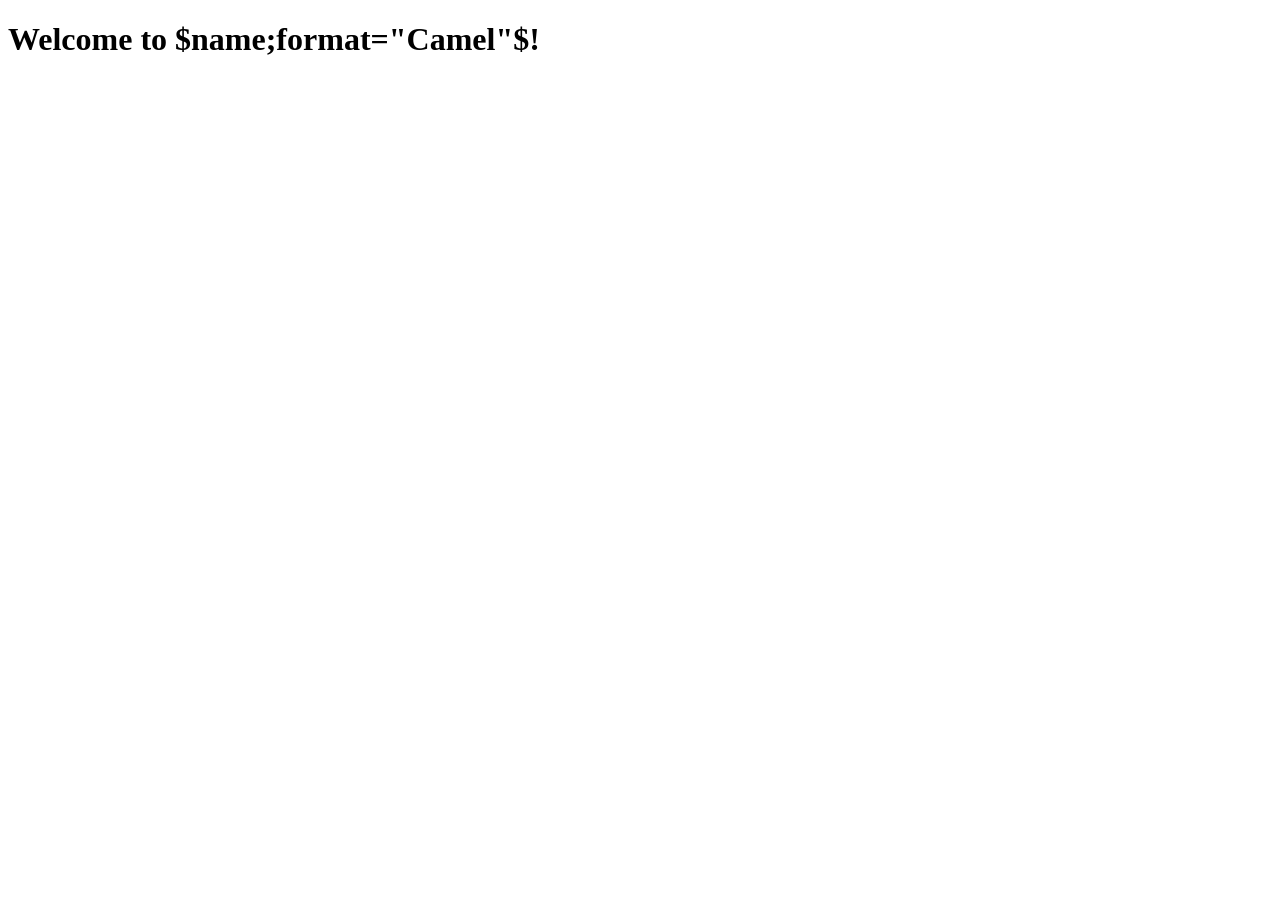
==== src/main/g8/modules/server/src/main/resources/views/index.html @ e01635bc "scala js module" ====
<!doctype html>
<html lang="en">
<head>
  <meta charset="UTF-8">
  <meta name="viewport"
        content="width=device-width, user-scalable=no, initial-scale=1.0, maximum-scale=1.0, minimum-scale=1.0">
  <meta http-equiv="X-UA-Compatible" content="ie=edge">
  <title>Home page</title>
  <link rel="stylesheet" href="webjars/bootstrap/$bootstrap_version$/css/bootstrap.min.css" type="text/css">
</head>
<body>
  <h1>Welcome to $name;format="Camel"$!</h1>
</body>
</html>
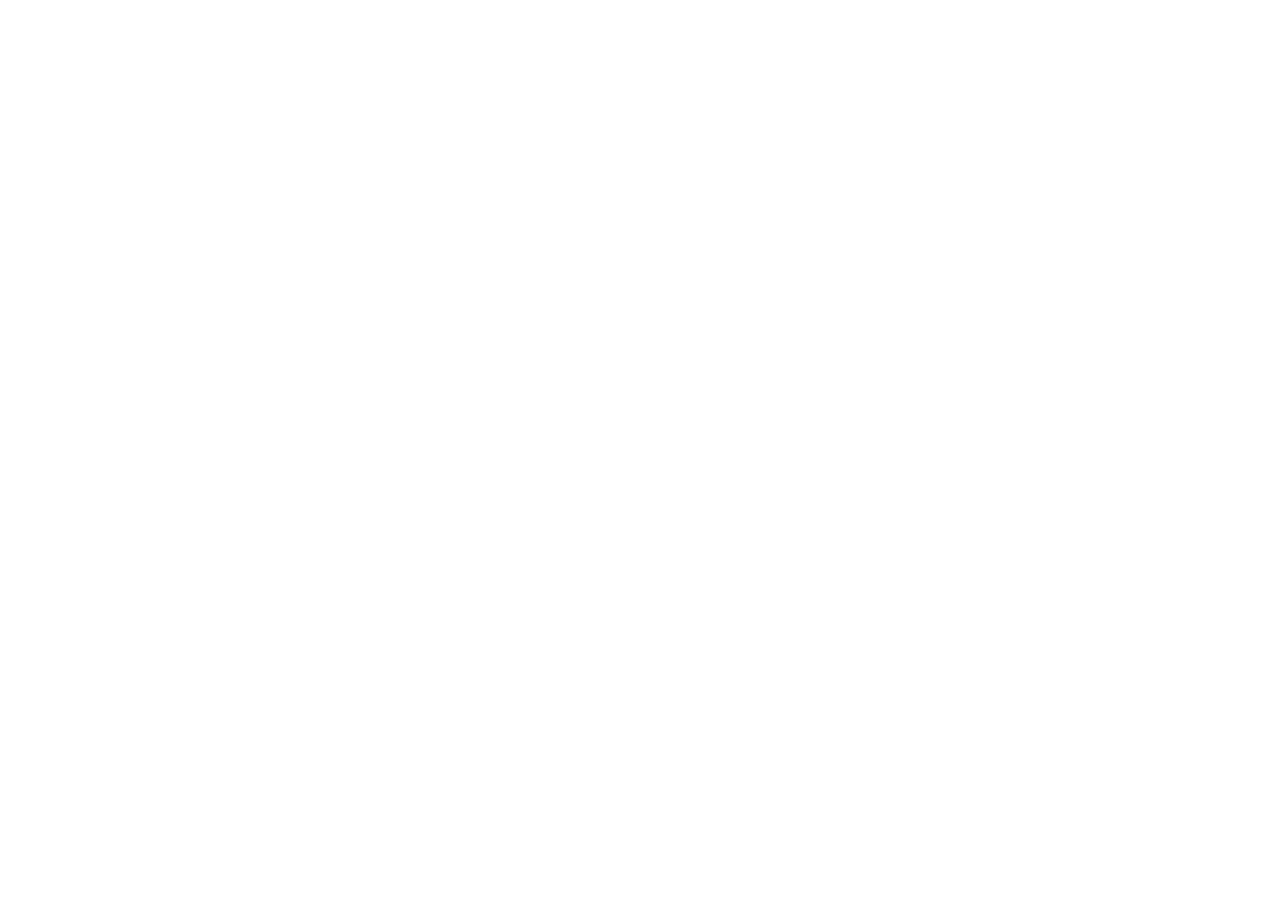
==== commit 3fe5307a: "scala js module and tests" ====
--- a/src/main/g8/modules/server/src/main/resources/views/index.html
+++ b/src/main/g8/modules/server/src/main/resources/views/index.html
@@ -6,9 +6,10 @@
         content="width=device-width, user-scalable=no, initial-scale=1.0, maximum-scale=1.0, minimum-scale=1.0">
   <meta http-equiv="X-UA-Compatible" content="ie=edge">
   <title>Home page</title>
-  <link rel="stylesheet" href="webjars/bootstrap/$bootstrap_version$/css/bootstrap.min.css" type="text/css">
+  <link rel="stylesheet" href="webjars/bootstrap/5.1.3/css/bootstrap.min.css" type="text/css">
+  <link rel="stylesheet" href="public/css/clock.css" type="text/css">
 </head>
 <body>
-  <h1>Welcome to $name;format="Camel"$!</h1>
-</body>
+  <div id="app"></div>
+  <script src="webjars/$name$/1.0/client-fastopt-bundle.js"></script></body>
 </html>
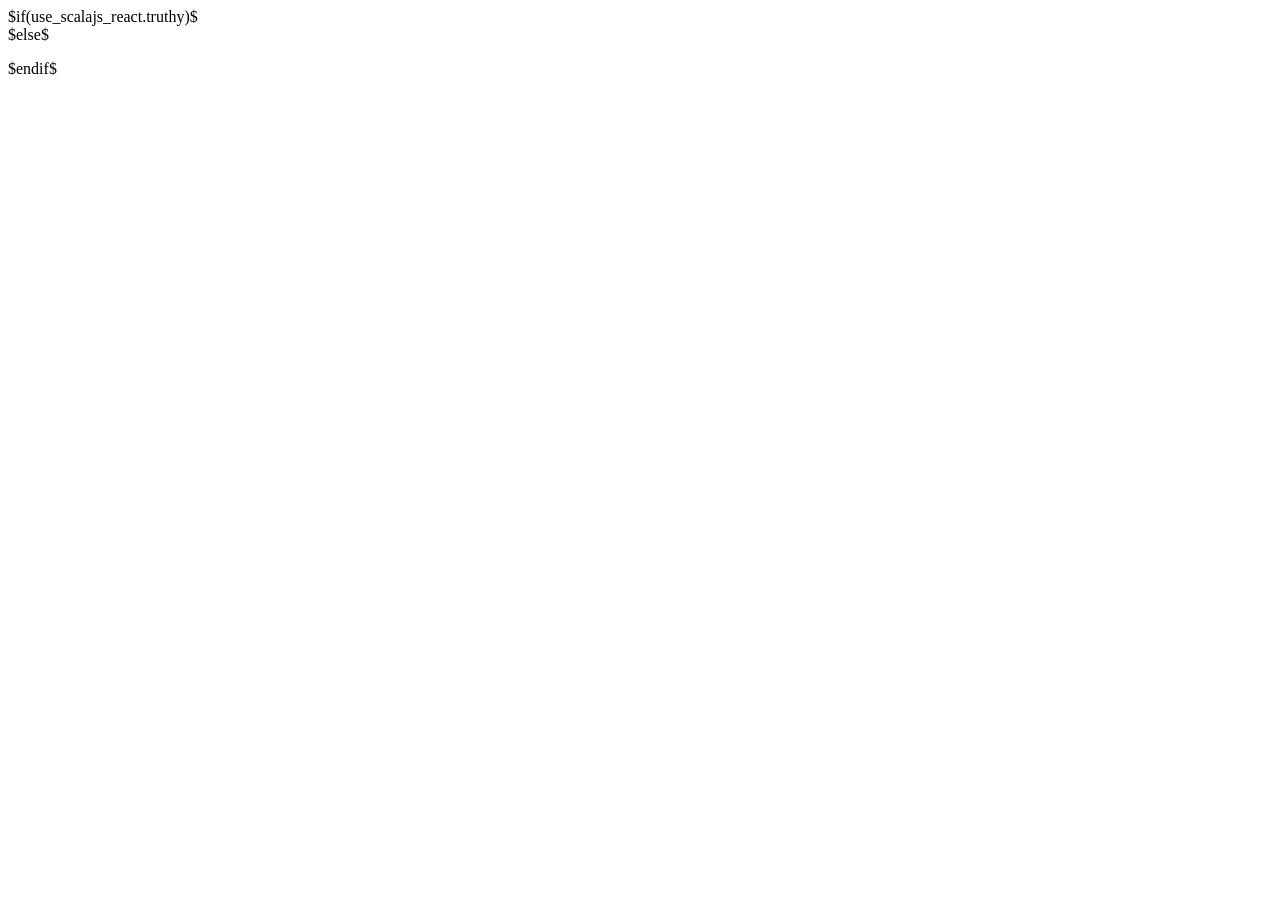
==== commit 2a2ad96f: "improvements" ====
--- a/src/main/g8/modules/server/src/main/resources/views/index.html
+++ b/src/main/g8/modules/server/src/main/resources/views/index.html
@@ -10,6 +10,16 @@
   <link rel="stylesheet" href="public/css/clock.css" type="text/css">
 </head>
 <body>
-  <div id="app"></div>
-  <script src="webjars/$name$/1.0/client-fastopt-bundle.js"></script></body>
+  $if(use_scalajs_react.truthy)$
+    <div id="app"></div>
+    <script src="webjars/$name$/1.0/client-fastopt-bundle.js"></script>
+  $else$
+    <figure>
+      <div class="face top"><p id="s"></p></div>
+      <div class="face front"><p id="m"></p></div>
+      <div class="face left"><p id="h"></p></div>
+    </figure>
+    <script src="public/js/clock.js"></script>
+  $endif$
+</body>
 </html>
